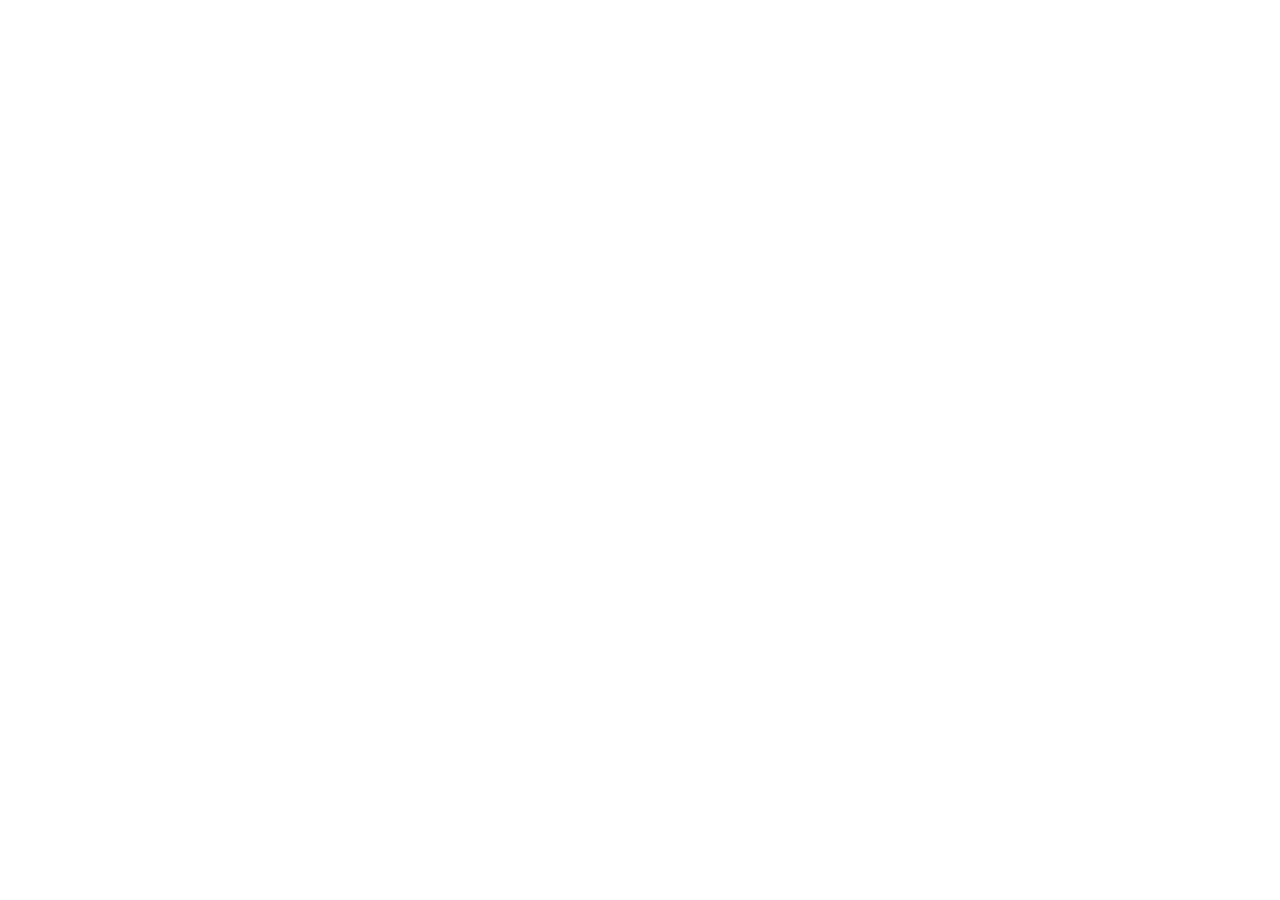
==== index.html @ 9a923618 "seo" ====
<!DOCTYPE html>
<!--
  Custom document shell for the web build.

  The Dioxus CLI reads this file from the crate root, injects the hashed
  wasm/JS asset tags, and substitutes the title placeholder below with
  `[web.app].title` from Dioxus.toml. Everything else here is served verbatim,
  which is what makes the app crawlable: bots and social scrapers see a real
  title, description and Open Graph metadata without executing any JavaScript.
-->
<html lang="en">
  <head>
    <meta charset="UTF-8" />
    <meta name="viewport" content="width=device-width, initial-scale=1" />
    <title>{app_title}</title>

    <!-- Primary SEO -->
    <meta
      name="description"
      content="benthic is a modern, local-first dive log for scuba divers: import Subsurface logs, plan dives, browse profiles, and keep your data on your own device."
    />
    <meta
      name="keywords"
      content="dive log, dive computer, scuba diving, Subsurface, decompression planner, Bühlmann, dive profile, open source, local-first"
    />
    <meta name="author" content="awoimbee" />
    <meta name="robots" content="index, follow, max-image-preview:large" />
    <meta name="googlebot" content="index, follow" />
    <link rel="canonical" href="https://awoimbee.github.io/benthic/" />

    <!-- Open Graph (Facebook, LinkedIn, ...) -->
    <meta property="og:type" content="website" />
    <meta property="og:site_name" content="benthic" />
    <meta property="og:title" content="benthic — a modern, local-first dive log" />
    <meta
      property="og:description"
      content="An open-source dive log for scuba divers. Import Subsurface logs, plan dives, browse profiles, and keep your data on your own device."
    />
    <meta property="og:url" content="https://awoimbee.github.io/benthic/" />
    <meta property="og:locale" content="en_US" />

    <!-- Twitter -->
    <meta name="twitter:card" content="summary" />
    <meta name="twitter:title" content="benthic — a modern, local-first dive log" />
    <meta
      name="twitter:description"
      content="An open-source dive log for scuba divers. Import Subsurface logs, plan dives, browse profiles, and keep your data on your own device."
    />

    <!-- Presentation -->
    <meta name="theme-color" content="#0b1622" />
    <meta name="color-scheme" content="dark light" />
    <link rel="icon" type="image/svg+xml" href="favicon.svg" />

    <!-- Structured data for search engines -->
    <script type="application/ld+json">
      {
        "@context": "https://schema.org",
        "@type": "SoftwareApplication",
        "name": "benthic",
        "applicationCategory": "SportsApplication",
        "operatingSystem": "Web, Linux, macOS, Windows",
        "description": "benthic is a modern, local-first dive log. It reads and writes Subsurface-compatible dive logs, plans dives with a Bühlmann decompression model, and stores everything locally on your device.",
        "url": "https://awoimbee.github.io/benthic/",
        "codeRepository": "https://github.com/awoimbee/benthic",
        "license": "https://www.gnu.org/licenses/old-licenses/gpl-2.0.html",
        "isAccessibleForFree": true,
        "offers": {
          "@type": "Offer",
          "price": "0",
          "priceCurrency": "USD"
        },
        "featureList": [
          "Import and export Subsurface-compatible dive logs",
          "Local-first storage with automatic backups",
          "Interactive dive depth, pressure and temperature profiles",
          "Bühlmann dive planner (open circuit, CCR and pSCR)",
          "Equipment and gas tracking"
        ]
      }
    </script>
  </head>
  <body>
    <div id="main"></div>
    <noscript>
      <h1>benthic — a modern, local-first dive log</h1>
      <p>
        benthic is an open-source dive log for scuba divers. Import and export
        Subsurface-compatible logs, plan dives with a Bühlmann decompression
        model, browse interactive dive profiles, and track your equipment —
        all while keeping your data on your own device.
      </p>
      <p>
        This application is a web app that needs JavaScript to run. You can
        also build it as a native desktop app; see
        <a href="https://github.com/awoimbee/benthic">the project repository</a>.
      </p>
    </noscript>
  </body>
</html>
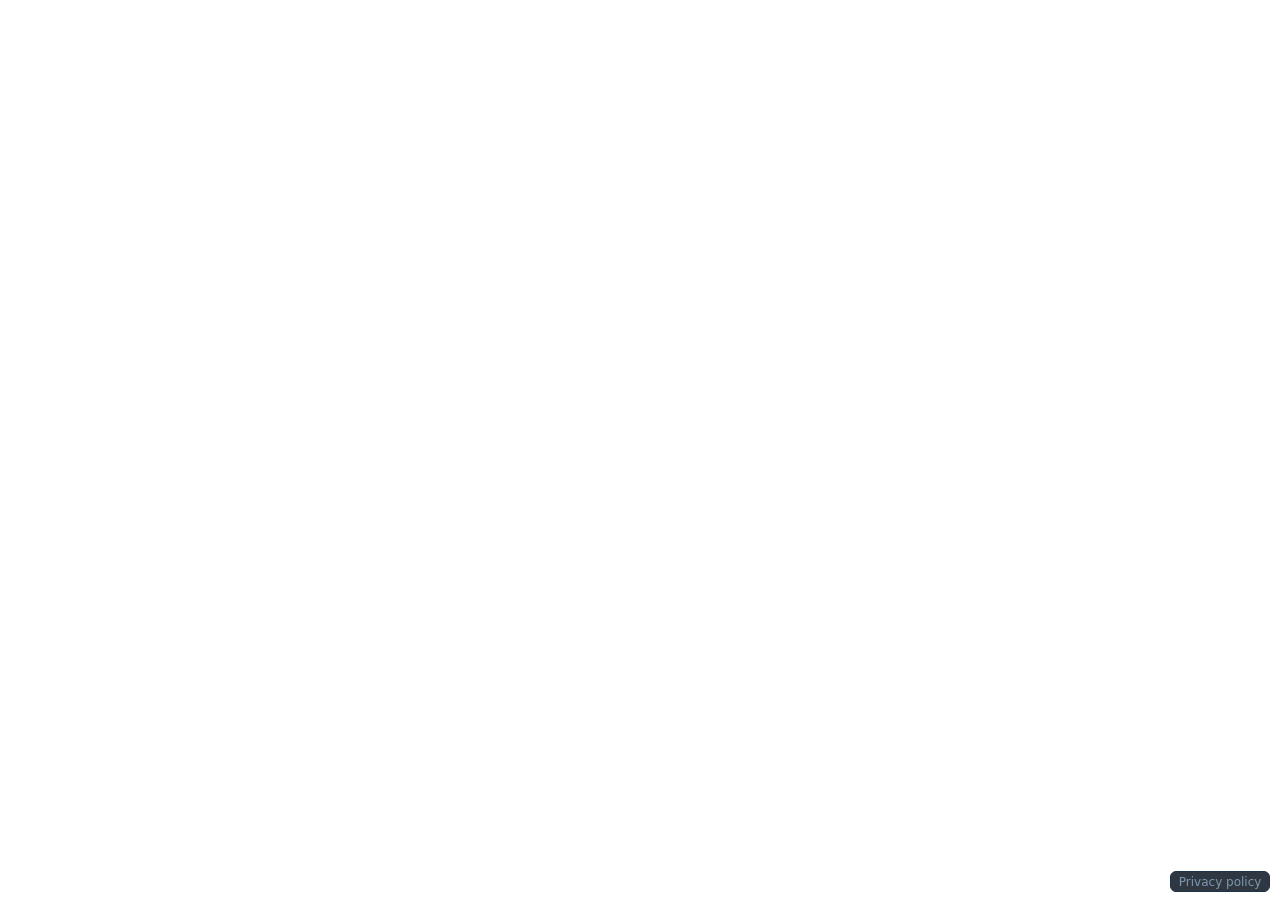
==== commit fb9f54d6: "link privacy policy on main page" ====
--- a/index.html
+++ b/index.html
@@ -26,6 +26,10 @@
     <meta name="author" content="awoimbee" />
     <meta name="robots" content="index, follow, max-image-preview:large" />
     <meta name="googlebot" content="index, follow" />
+    <meta
+      name="google-site-verification"
+      content="FAqvQYE9XuLZd_b7TiA1G8XRcsjC52souWRKWdUAB3s"
+    />
     <link rel="canonical" href="https://awoimbee.github.io/benthic/" />
 
     <!-- Open Graph (Facebook, LinkedIn, ...) -->
@@ -51,6 +55,14 @@
     <meta name="theme-color" content="#0b1622" />
     <meta name="color-scheme" content="dark light" />
     <link rel="icon" type="image/svg+xml" href="favicon.svg" />
+
+    <!-- Google Identity Services helper for "Sign in with Google" -->
+    <script src="google-auth.js"></script>
+
+    <!-- Dive-computer transport host; the heavy wasm module loads on demand. -->
+    <script>
+      window.benthicLoadDc = () => import("./divecomputer/api.mjs");
+    </script>
 
     <!-- Structured data for search engines -->
     <script type="application/ld+json">
@@ -82,6 +94,17 @@
   </head>
   <body>
     <div id="main"></div>
+    <!-- Privacy policy link. It lives in the static shell (not the wasm app)
+         so it is present on the home page without JavaScript, which is what
+         Google requires to approve the OAuth consent screen. -->
+    <a
+      href="privacy.html"
+      target="_blank"
+      rel="noopener"
+      aria-label="Privacy policy"
+      style="position: fixed; right: 0.6rem; bottom: 0.5rem; z-index: 25; font: 0.75rem system-ui, sans-serif; color: #7f97ad; background: rgba(11, 22, 34, 0.85); border: 1px solid #1e3347; border-radius: 6px; padding: 0.15rem 0.5rem; text-decoration: none;"
+      >Privacy policy</a
+    >
     <noscript>
       <h1>benthic — a modern, local-first dive log</h1>
       <p>
